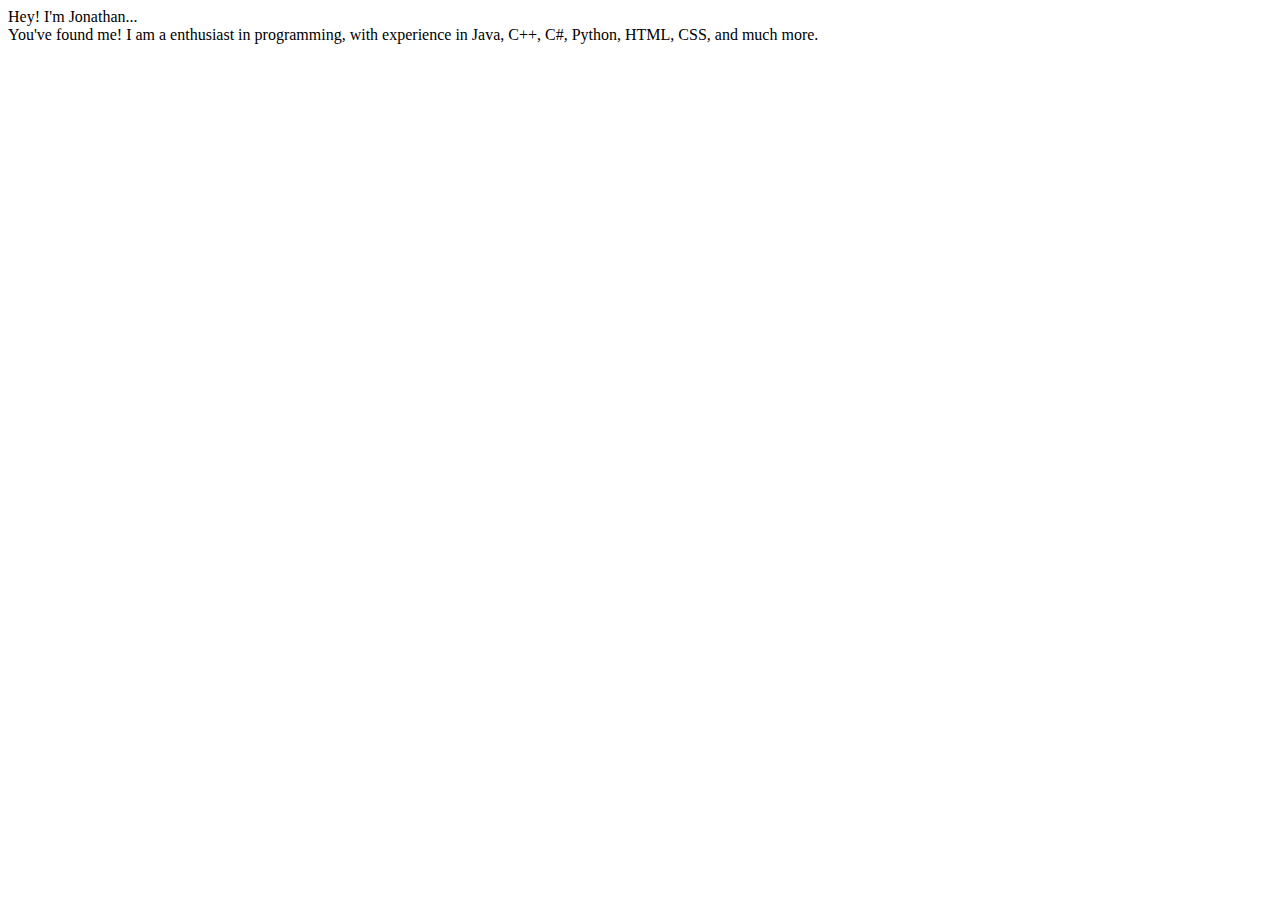
==== index.html @ 167f1e74 "Create index.html" ====
<!DOCTYPE html>
<html>

<head>
  <meta charset="utf-8">
  <meta name="viewport" content="width=device-width">
  <title>replit</title>
  <link href="style.css" rel="stylesheet" type="text/css" />
</head>

<body>
  <div class="typewriter">
    <p1>Hey! I'm Jonathan... <br>You've found me! </p1>
   <p1>I am a enthusiast in programming, with experience in Java, C++, C#, Python, HTML, CSS, and much more.</p1>
    
  </div>
  <script src="script.js"></script>
</body>

</html>
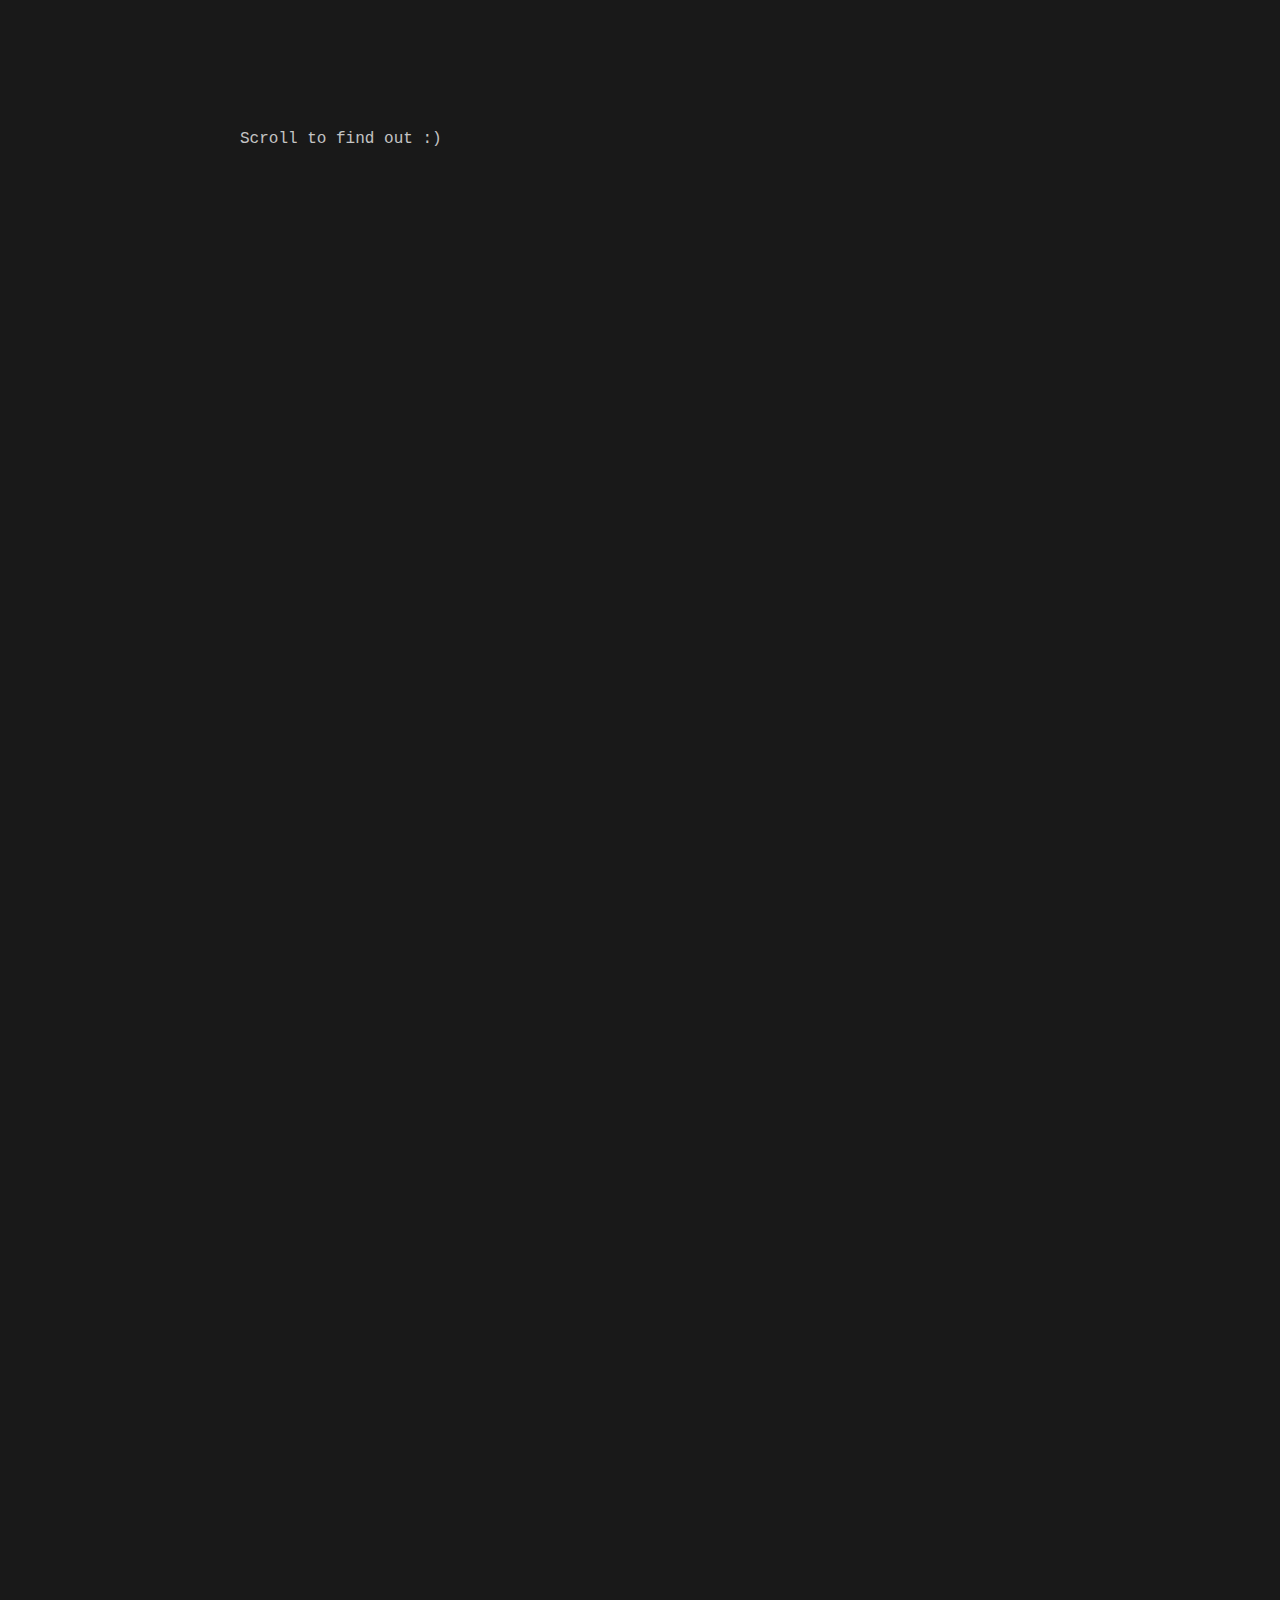
==== commit da2b3e7e: "Update index.html" ====
--- a/index.html
+++ b/index.html
@@ -1,20 +1,19 @@
 <!DOCTYPE html>
 <html>
-
 <head>
   <meta charset="utf-8">
   <meta name="viewport" content="width=device-width">
-  <title>replit</title>
+  <title>Jonathan Dong</title>
   <link href="style.css" rel="stylesheet" type="text/css" />
 </head>
-
 <body>
-  <div class="typewriter">
-    <p1>Hey! I'm Jonathan... <br>You've found me! </p1>
-   <p1>I am a enthusiast in programming, with experience in Java, C++, C#, Python, HTML, CSS, and much more.</p1>
-    
+  <div class="scroll-container">
+    <p>Scroll to find out :)</p>
+    <p class="scroll-text">‎ </p>
+    <p class="scroll-text">Hey! I'm Jonathan... <br>You've found me!</p>
+    <p class="scroll-text">I am an enthusiast in programming, with experience in Java, C++, C#, Python, HTML, CSS, and much more.</p>
+    <p class="scroll-text">I enjoy learning new technologies and applying them to solve real-world problems.</p>
   </div>
   <script src="script.js"></script>
 </body>
-
 </html>
--- a/style.css
+++ b/style.css
@@ -0,0 +1,38 @@
+html {
+  min-height: 100%;
+}
+
+body {
+  height: 200vh; 
+  margin: 0;
+  padding: 4em;
+  color: rgba(255, 255, 255, .75);
+  font-family: Courier;
+  background-color: rgb(25, 25, 25); 
+  overflow-y: auto;
+  transition: background-color 1s ease; 
+}
+
+.scroll-container {
+  max-width: 800px;
+  margin: 0 auto;
+  padding-top: 50px;
+  padding-bottom: 4em; 
+}
+
+.scroll-text {
+  opacity: 0;
+  transform: translateY(20px);
+  transition: opacity 1s ease-out, transform 1s ease-out;
+  margin-bottom: 800px;
+}
+
+.scroll-text.visible {
+  opacity: 1;
+  transform: translateY(0);
+}
+
+.faded-background {
+  background-color:  #33b8ff!important; 
+  background: none;
+}
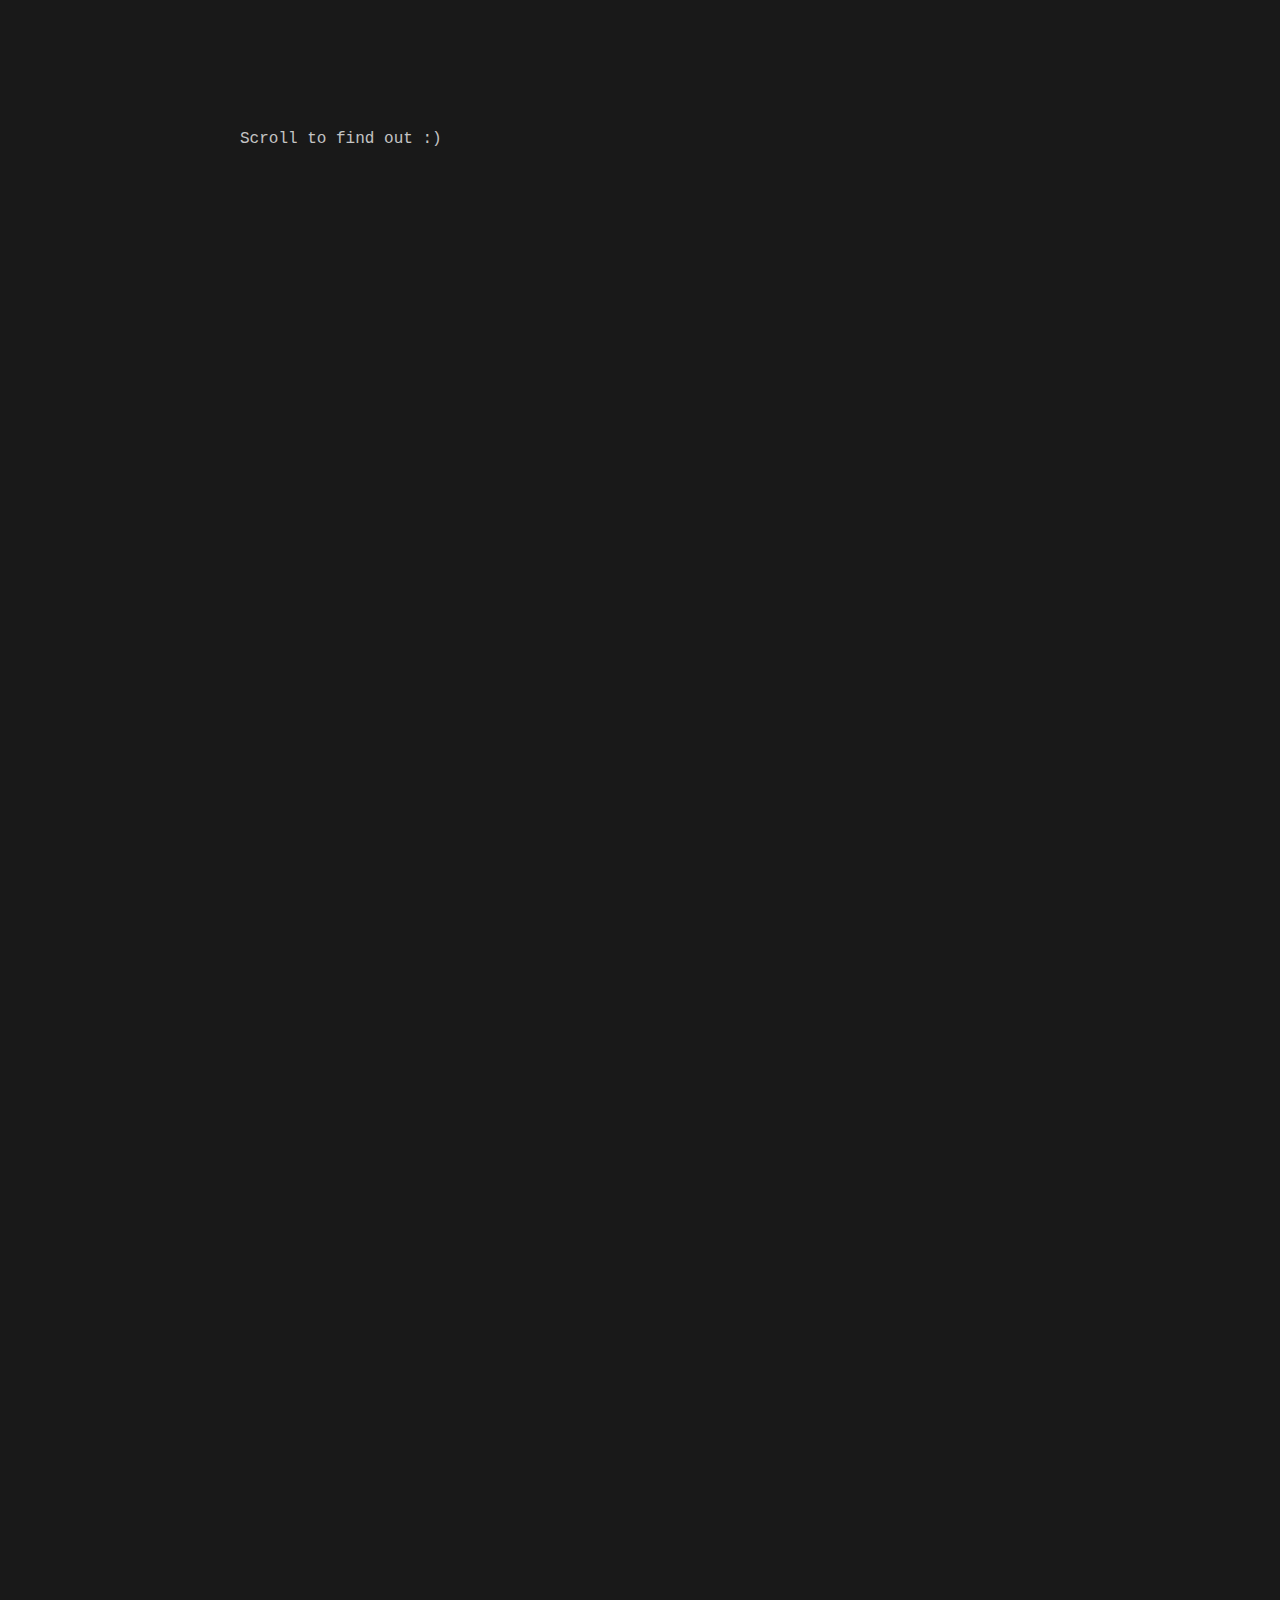
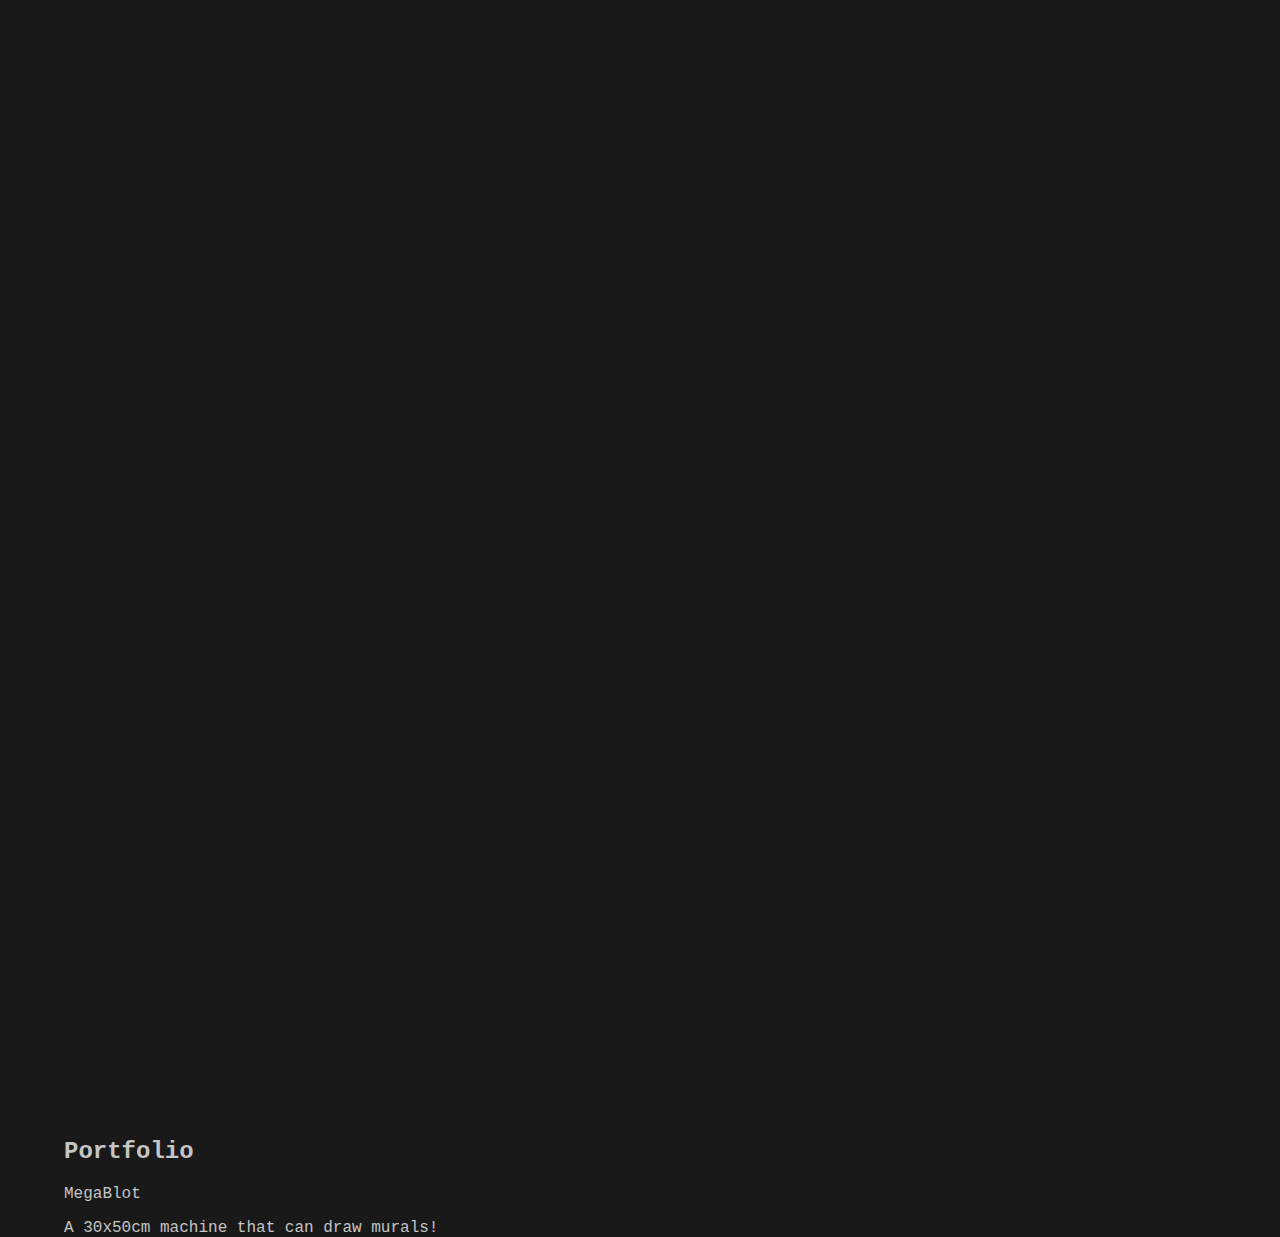
==== commit 6f62d38f: "Update index.html" ====
--- a/index.html
+++ b/index.html
@@ -9,11 +9,17 @@
 <body>
   <div class="scroll-container">
     <p>Scroll to find out :)</p>
-    <p class="scroll-text">‎ </p>
     <p class="scroll-text">Hey! I'm Jonathan... <br>You've found me!</p>
     <p class="scroll-text">I am an enthusiast in programming, with experience in Java, C++, C#, Python, HTML, CSS, and much more.</p>
     <p class="scroll-text">I enjoy learning new technologies and applying them to solve real-world problems.</p>
   </div>
+  <div class="portfolio" id="portfolio">
+   
+    <h2>Portfolio</h2>
+    <p>MegaBlot</p>
+    <p>A 30x50cm machine that can draw murals!</p>
+ 
+  </div>
   <script src="script.js"></script>
 </body>
 </html>
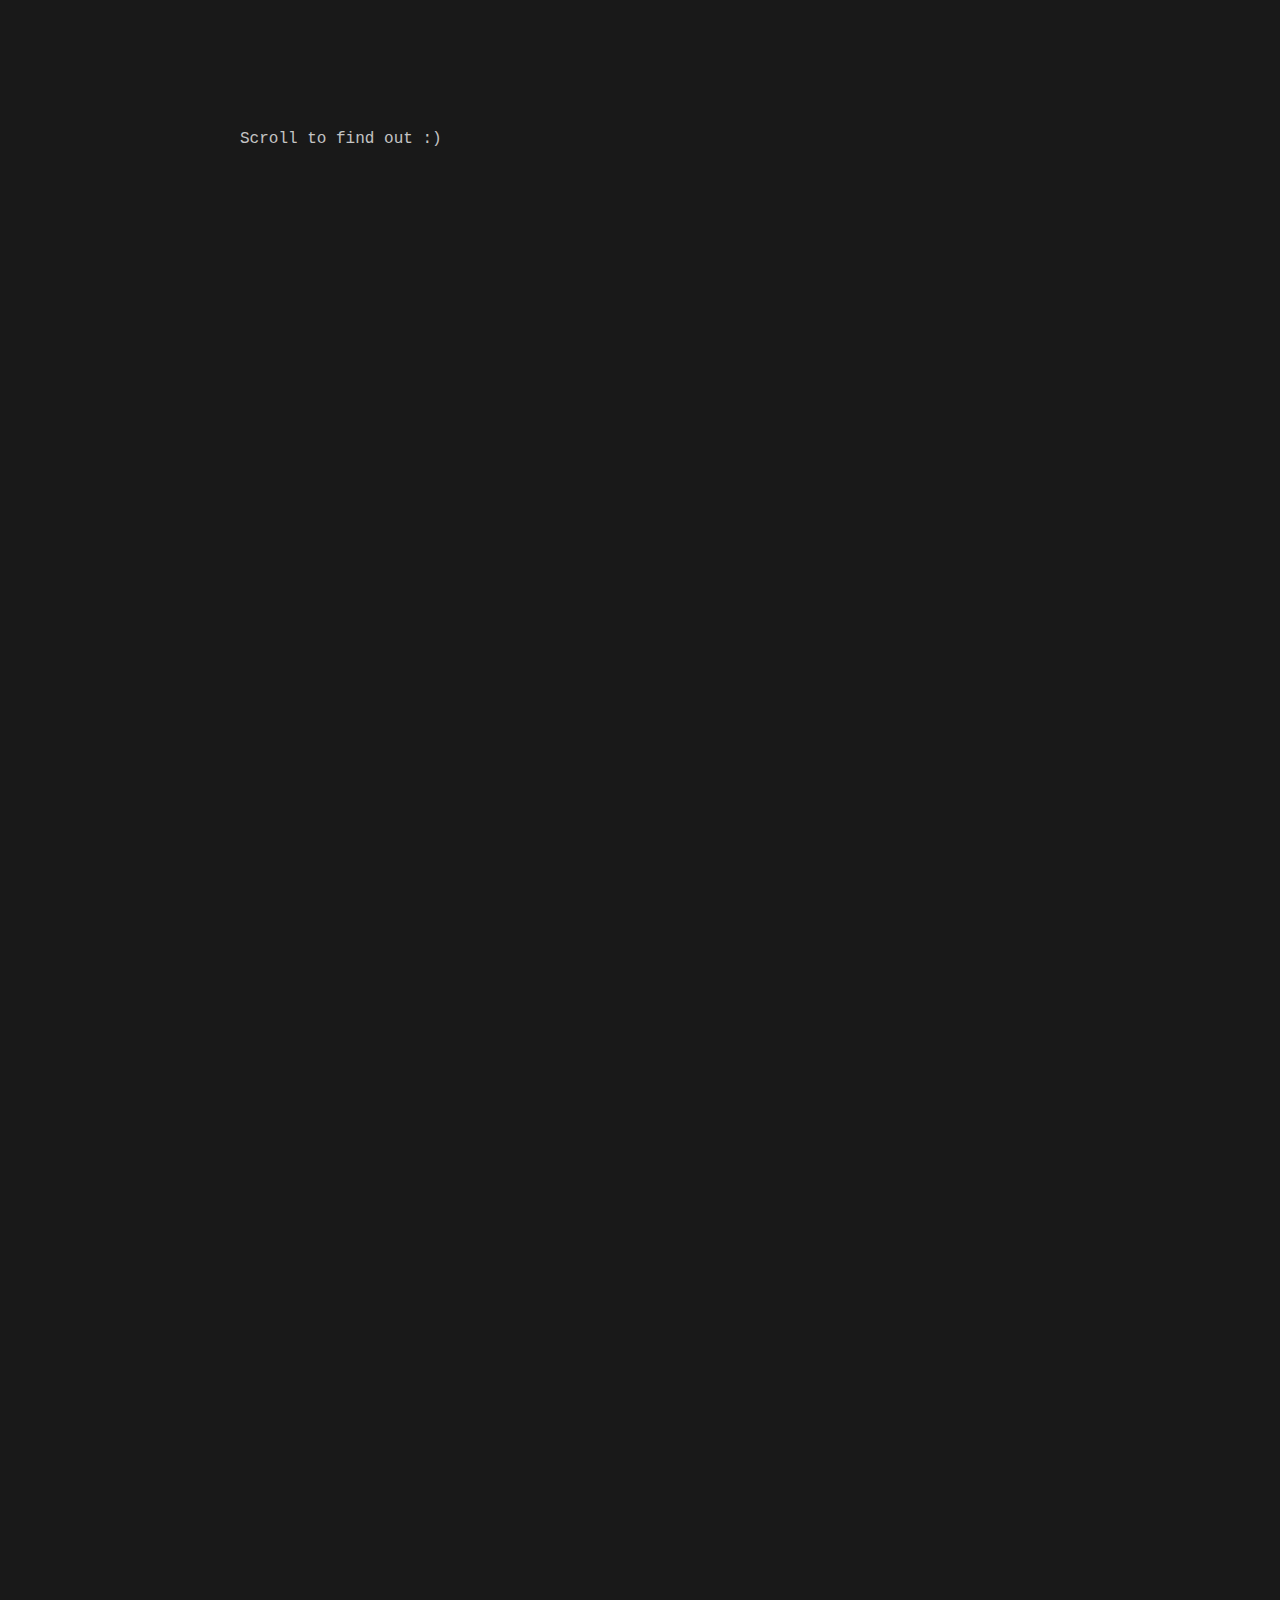
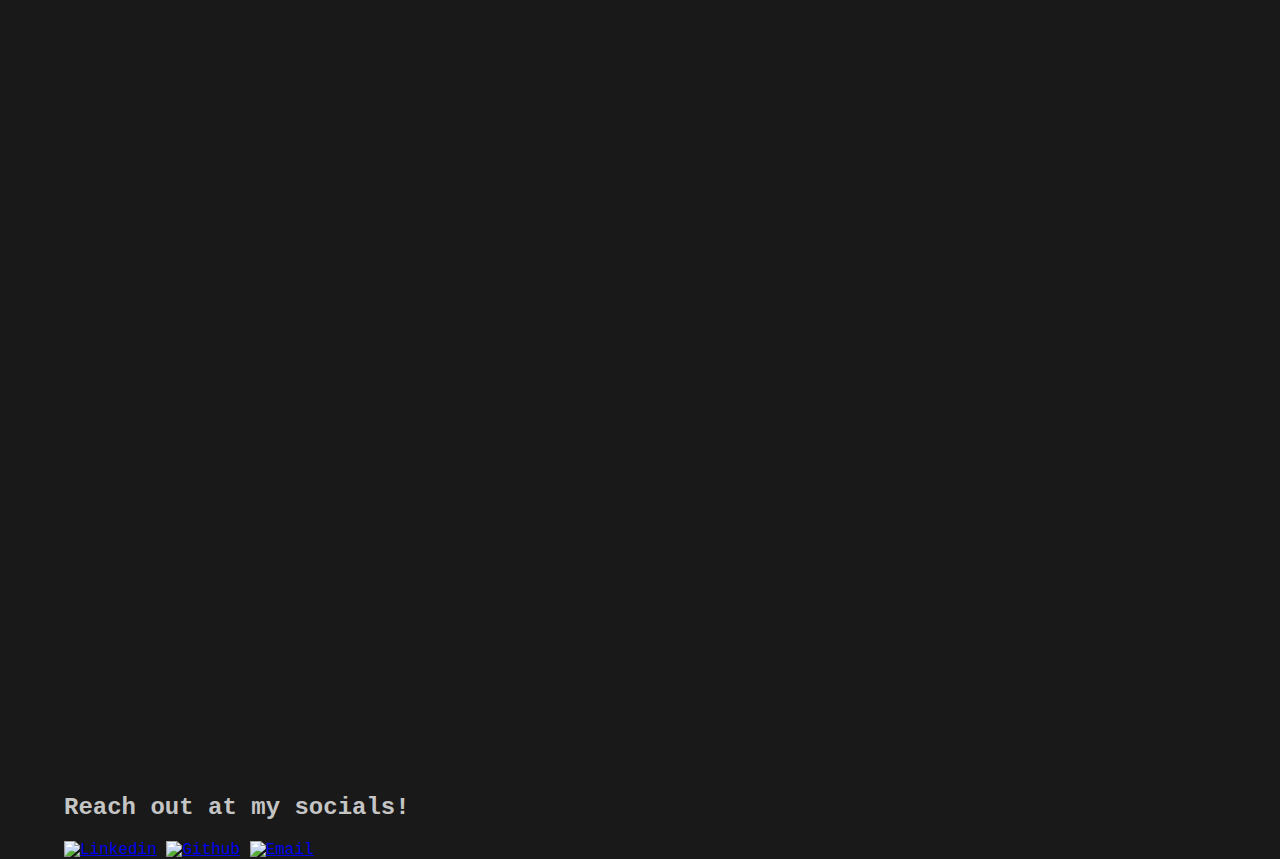
==== commit 0138b7af: "Update index.html" ====
--- a/index.html
+++ b/index.html
@@ -12,7 +12,48 @@
     <p class="scroll-text">Hey! I'm Jonathan... <br>You've found me!</p>
     <p class="scroll-text">I am an enthusiast in programming, with experience in Java, C++, C#, Python, HTML, CSS, and much more.</p>
     <p class="scroll-text">I enjoy learning new technologies and applying them to solve real-world problems.</p>
+  </div><!DOCTYPE html>
+<html>
+<head>
+  <meta charset="utf-8">
+  <meta name="viewport" content="width=device-width">
+  <title>Jonathan Dong</title>
+  <link href="style.css" rel="stylesheet" type="text/css" />
+</head>
+<body>
+  <div class="scroll-container">
+    <p>Scroll :)</p>
+    <p class="scroll-text">Hey! I'm Jonathan, an aspiring developer from Canada.🍁 <br>You've found me!</p>
+    <p class="scroll-text">I am an enthusiast in programming, with experience in Java, C++, C#, Python, HTML, CSS, and much more.</p>
+    
+    <p1 class="scroll-text">I enjoy learning new technologies and applying them to solve real-world problems.</p1>
   </div>
+  <div class="portfolio" id="portfolio">
+   
+    <h2>Check out my projects!</h2>
+    <p><a href ="https://github.com/Dongathan-Jong/MegaBlot" target="_blank">MegaBlot</a></p>
+    <p>A 30x50cm machine that can draw murals!<br><br></p>
+
+    <p><a href="https://github.com/Dongathan-Jong/Alarm-clock" target="blank">Alarm Clock</a></p>
+    <p>Built using my vast knowledge in electronics, including an arduino, 7 segment display, and much more.<br><br></p>
+
+    <p><a href="https://github.com/Jonnyoo/HawkHacks/tree/main" target="blank">Cyber Surgeons</a></p>
+    <p>An app to link patients to doctors using Neurelo to connect to Mongo DB. Built using ReactJS in 36 hours as a project for HawkHacks 2024.<br><br></p>
+
+    
+  </div>
+  <div class="socials" id="socials">
+    <h2>Reach out at my socials!</h2>
+    <a href="https://www.linkedin.com/in/jonathan-dong-9465012a7/" target="_blank" aria-label="Visit Jonathan's LinkedIn profile"><img src="/images/linkedin.svg" alt="Linkedin"></a>
+    
+    <a href="https://github.com/Dongathan-Jong" target="_blank" aria-label="Visit Jonathan's Github profile"><img src="/images/github.svg" alt="Github"></a>
+
+    <a href="jonathandong2020@gmail.com" target="_blank" aria-label="Email me!"><img src="/images/email.svg" alt="Email"></a>
+  </div>
+  <script src="script.js"></script>
+</body>
+</html>
+
   <div class="portfolio" id="portfolio">
    
     <h2>Portfolio</h2>
--- a/style.css
+++ b/style.css
@@ -3,28 +3,30 @@
 }
 
 body {
-  height: 200vh; 
+  height: 200vh;
   margin: 0;
   padding: 4em;
   color: rgba(255, 255, 255, .75);
   font-family: Courier;
-  background-color: rgb(25, 25, 25); 
+  background-color: rgb(25, 25, 25);
   overflow-y: auto;
-  transition: background-color 1s ease; 
+  transition: background-color 1s ease;
 }
-
+::-webkit-scrollbar{
+  display: none;
+}
 .scroll-container {
   max-width: 800px;
   margin: 0 auto;
   padding-top: 50px;
-  padding-bottom: 4em; 
+  padding-bottom: 4em;
 }
 
 .scroll-text {
   opacity: 0;
   transform: translateY(20px);
   transition: opacity 1s ease-out, transform 1s ease-out;
-  margin-bottom: 800px;
+  margin-bottom: 1000px;
 }
 
 .scroll-text.visible {
@@ -32,7 +34,16 @@
   transform: translateY(0);
 }
 
+.portfolio {
+  display: none;
+ 
+  color: #ffffff; 
+  padding-bottom: 1000px;
+  text-align: left;
+  
+}
+
 .faded-background {
-  background-color:  #33b8ff!important; 
+  background-color: #3e6175 !important; 
   background: none;
 }
--- a/style.css
+++ b/style.css
@@ -3,28 +3,30 @@
 }
 
 body {
-  height: 200vh; 
+  height: 200vh;
   margin: 0;
   padding: 4em;
   color: rgba(255, 255, 255, .75);
   font-family: Courier;
-  background-color: rgb(25, 25, 25); 
+  background-color: rgb(25, 25, 25);
   overflow-y: auto;
-  transition: background-color 1s ease; 
+  transition: background-color 1s ease;
 }
-
+::-webkit-scrollbar{
+  display: none;
+}
 .scroll-container {
   max-width: 800px;
   margin: 0 auto;
   padding-top: 50px;
-  padding-bottom: 4em; 
+  padding-bottom: 4em;
 }
 
 .scroll-text {
   opacity: 0;
   transform: translateY(20px);
   transition: opacity 1s ease-out, transform 1s ease-out;
-  margin-bottom: 800px;
+  margin-bottom: 1000px;
 }
 
 .scroll-text.visible {
@@ -32,7 +34,16 @@
   transform: translateY(0);
 }
 
+.portfolio {
+  display: none;
+ 
+  color: #ffffff; 
+  padding-bottom: 1000px;
+  text-align: left;
+  
+}
+
 .faded-background {
-  background-color:  #33b8ff!important; 
+  background-color: #3e6175 !important; 
   background: none;
 }
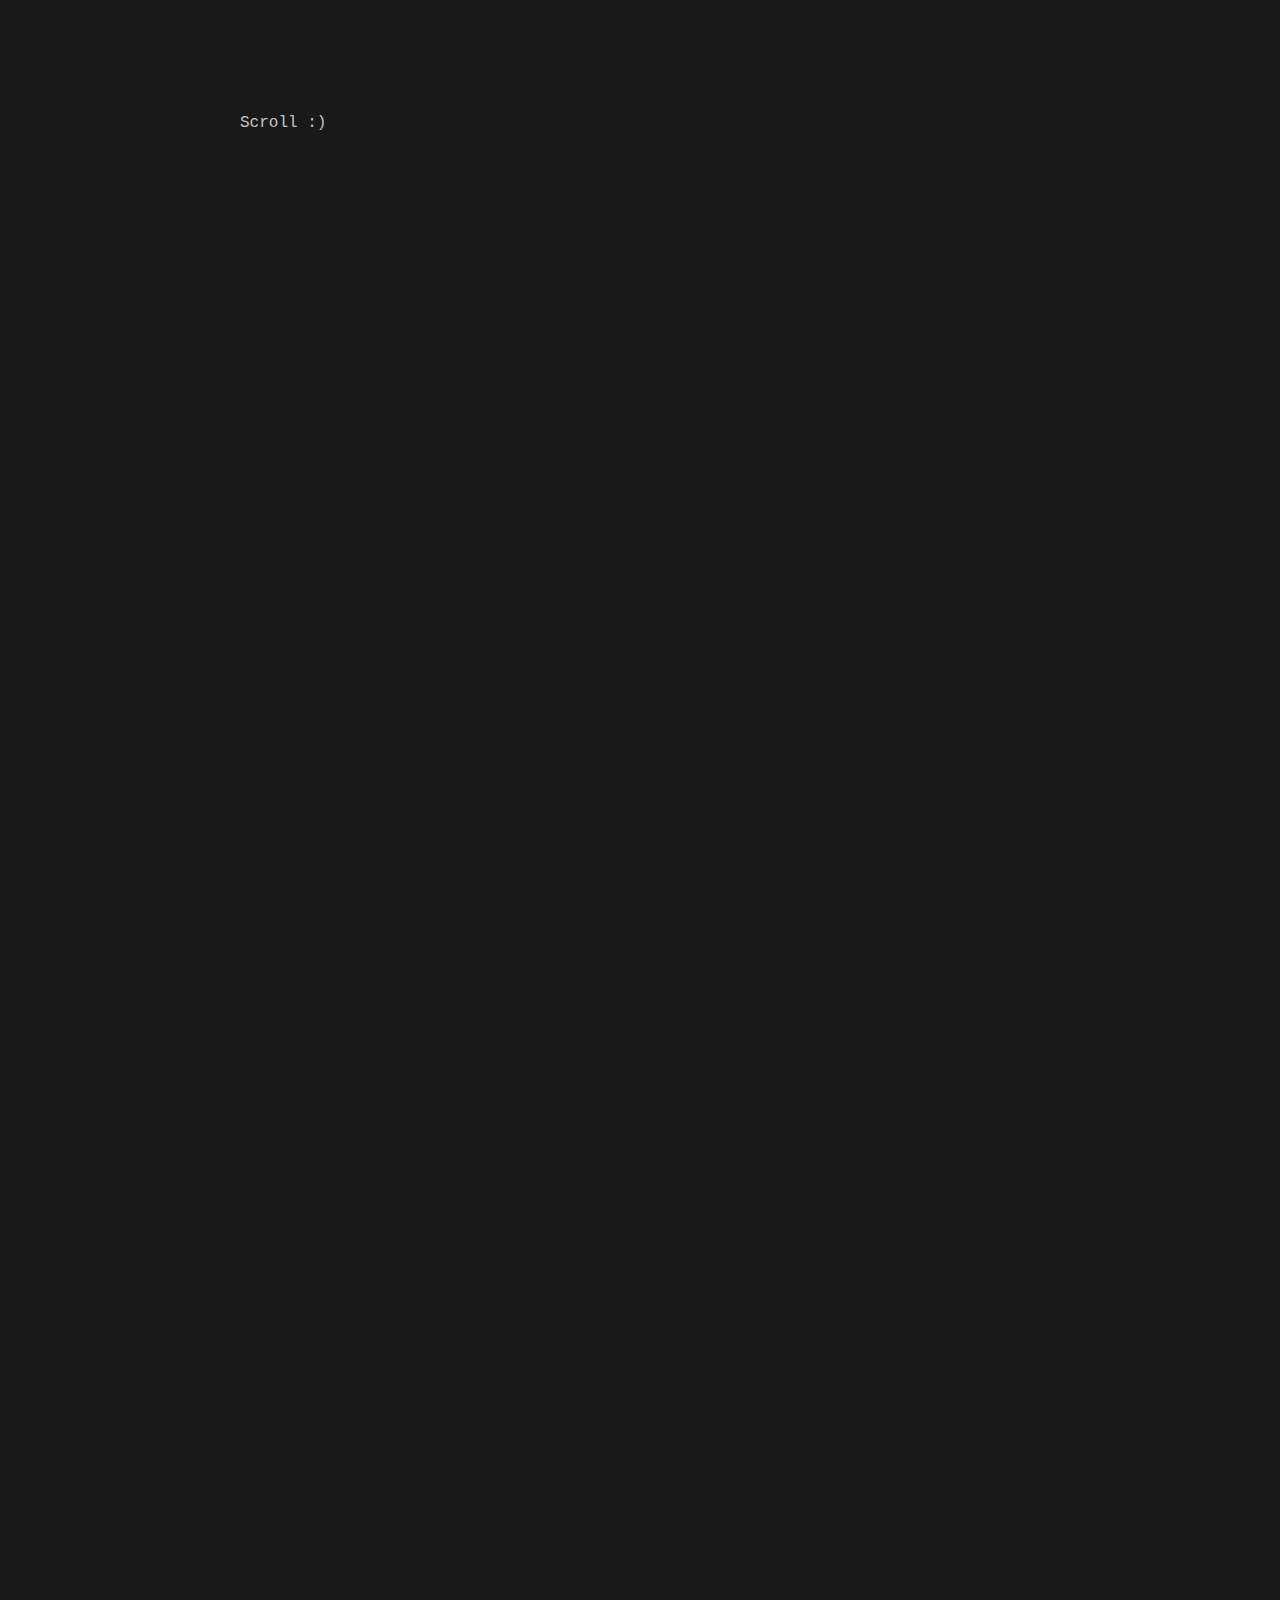
==== commit b1dd1bd3: "Update index.html" ====
--- a/index.html
+++ b/index.html
@@ -7,40 +7,18 @@
   <link href="style.css" rel="stylesheet" type="text/css" />
 </head>
 <body>
+  
   <div class="scroll-container">
-    <p>Scroll to find out :)</p>
-    <p class="scroll-text">Hey! I'm Jonathan... <br>You've found me!</p>
-    <p class="scroll-text">I am an enthusiast in programming, with experience in Java, C++, C#, Python, HTML, CSS, and much more.</p>
-    <p class="scroll-text">I enjoy learning new technologies and applying them to solve real-world problems.</p>
-  </div><!DOCTYPE html>
-<html>
-<head>
-  <meta charset="utf-8">
-  <meta name="viewport" content="width=device-width">
-  <title>Jonathan Dong</title>
-  <link href="style.css" rel="stylesheet" type="text/css" />
-</head>
-<body>
-  <div class="scroll-container">
-    <p>Scroll :)</p>
-    <p class="scroll-text">Hey! I'm Jonathan, an aspiring developer from Canada.🍁 <br>You've found me!</p>
+    <p2>Scroll :)</p2>
+    <p class="scroll-text">Hey! I'm Jonathan, an aspiring developer from Canada.🍁 You've found me!</p>
     <p class="scroll-text">I am an enthusiast in programming, with experience in Java, C++, C#, Python, HTML, CSS, and much more.</p>
     
     <p1 class="scroll-text">I enjoy learning new technologies and applying them to solve real-world problems.</p1>
   </div>
   <div class="portfolio" id="portfolio">
-   
-    <h2>Check out my projects!</h2>
-    <p><a href ="https://github.com/Dongathan-Jong/MegaBlot" target="_blank">MegaBlot</a></p>
-    <p>A 30x50cm machine that can draw murals!<br><br></p>
+    
+    <button id="projectButton"><h2>Check out my projects!</h2></button>
 
-    <p><a href="https://github.com/Dongathan-Jong/Alarm-clock" target="blank">Alarm Clock</a></p>
-    <p>Built using my vast knowledge in electronics, including an arduino, 7 segment display, and much more.<br><br></p>
-
-    <p><a href="https://github.com/Jonnyoo/HawkHacks/tree/main" target="blank">Cyber Surgeons</a></p>
-    <p>An app to link patients to doctors using Neurelo to connect to Mongo DB. Built using ReactJS in 36 hours as a project for HawkHacks 2024.<br><br></p>
-
-    
   </div>
   <div class="socials" id="socials">
     <h2>Reach out at my socials!</h2>
@@ -53,14 +31,3 @@
   <script src="script.js"></script>
 </body>
 </html>
-
-  <div class="portfolio" id="portfolio">
-   
-    <h2>Portfolio</h2>
-    <p>MegaBlot</p>
-    <p>A 30x50cm machine that can draw murals!</p>
- 
-  </div>
-  <script src="script.js"></script>
-</body>
-</html>
--- a/style.css
+++ b/style.css
@@ -1,5 +1,6 @@
 html {
   min-height: 100%;
+  scroll-behavior: smooth;
 }
 
 body {
@@ -26,9 +27,18 @@
   opacity: 0;
   transform: translateY(20px);
   transition: opacity 1s ease-out, transform 1s ease-out;
-  margin-bottom: 1000px;
+  margin-bottom: 750px;
 }
-
+.p1{
+  opacity: 0;
+  transform: translateY(20px);
+  transition: opacity 1s ease-out, transform 1s ease-out;
+  margin-bottom: 400px;
+}
+.p2{
+  padding-bottom: 600px;
+  text-align: center;
+}
 .scroll-text.visible {
   opacity: 1;
   transform: translateY(0);
@@ -38,12 +48,39 @@
   display: none;
  
   color: #ffffff; 
-  padding-bottom: 1000px;
+  padding-bottom: 100px;
   text-align: left;
   
+}
+.socials{
+  display: none;
+  color: #ffffff;
+  text-align: center;
+  padding-bottom:100px;
 }
 
 .faded-background {
   background-color: #3e6175 !important; 
   background: none;
 }
+
+button {
+    padding:  10px;
+    font-size: 18px;
+    font-family: Courier;
+    color: #fff;
+    background-color: rgba(255,255,255,0);
+    border: none;
+    text-align: center;
+    border-radius: 5px;
+    cursor: pointer;
+    transition: background-color 0.3s ease;
+    margin: 0;
+    position: absolute;
+    
+    left: 50%;
+    -ms-transform: translate(-50%);
+    transform: translate(-50%);
+}
+
+
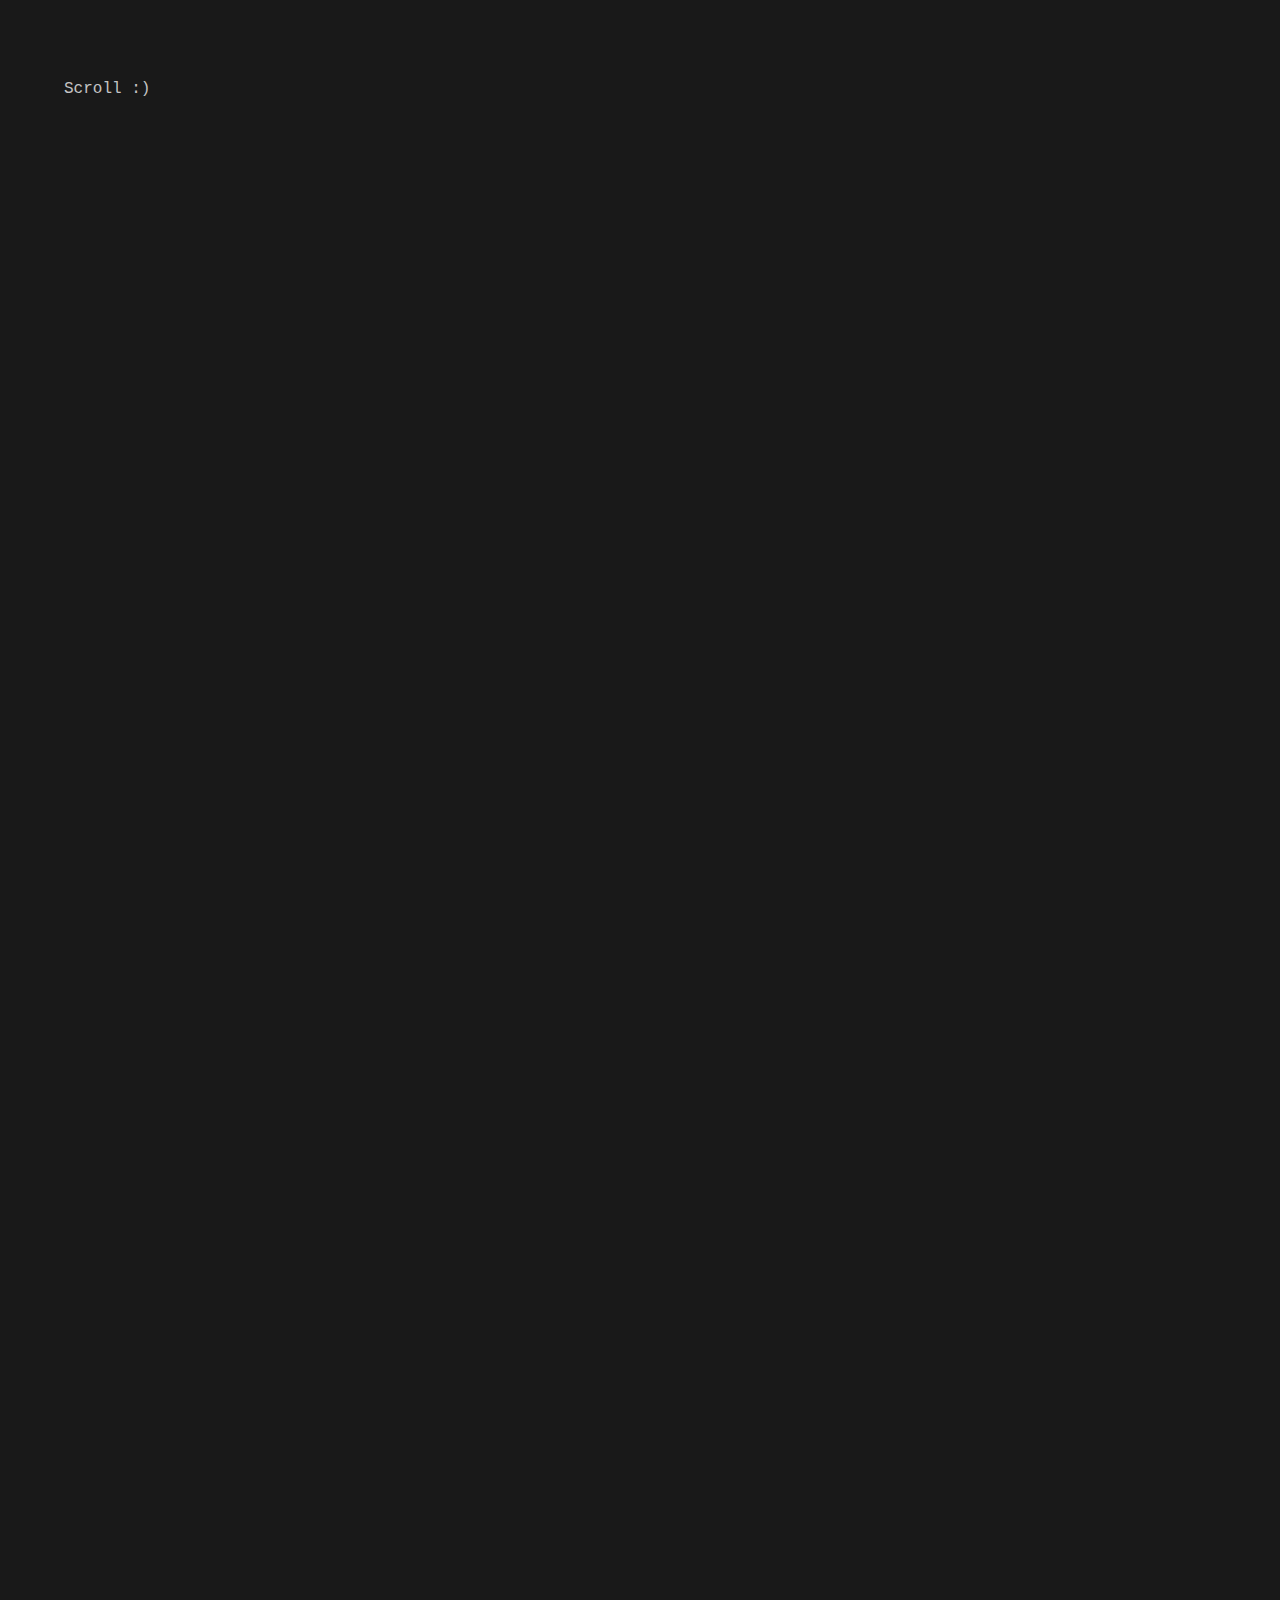
==== commit ba652f3f: "Update index.html" ====
--- a/index.html
+++ b/index.html
@@ -7,9 +7,11 @@
   <link href="style.css" rel="stylesheet" type="text/css" />
 </head>
 <body>
-  
+  <div class ="heads">
+    <p>Scroll :)</p>
+  </div>
   <div class="scroll-container">
-    <p2>Scroll :)</p2>
+    
     <p class="scroll-text">Hey! I'm Jonathan, an aspiring developer from Canada.🍁 You've found me!</p>
     <p class="scroll-text">I am an enthusiast in programming, with experience in Java, C++, C#, Python, HTML, CSS, and much more.</p>
     
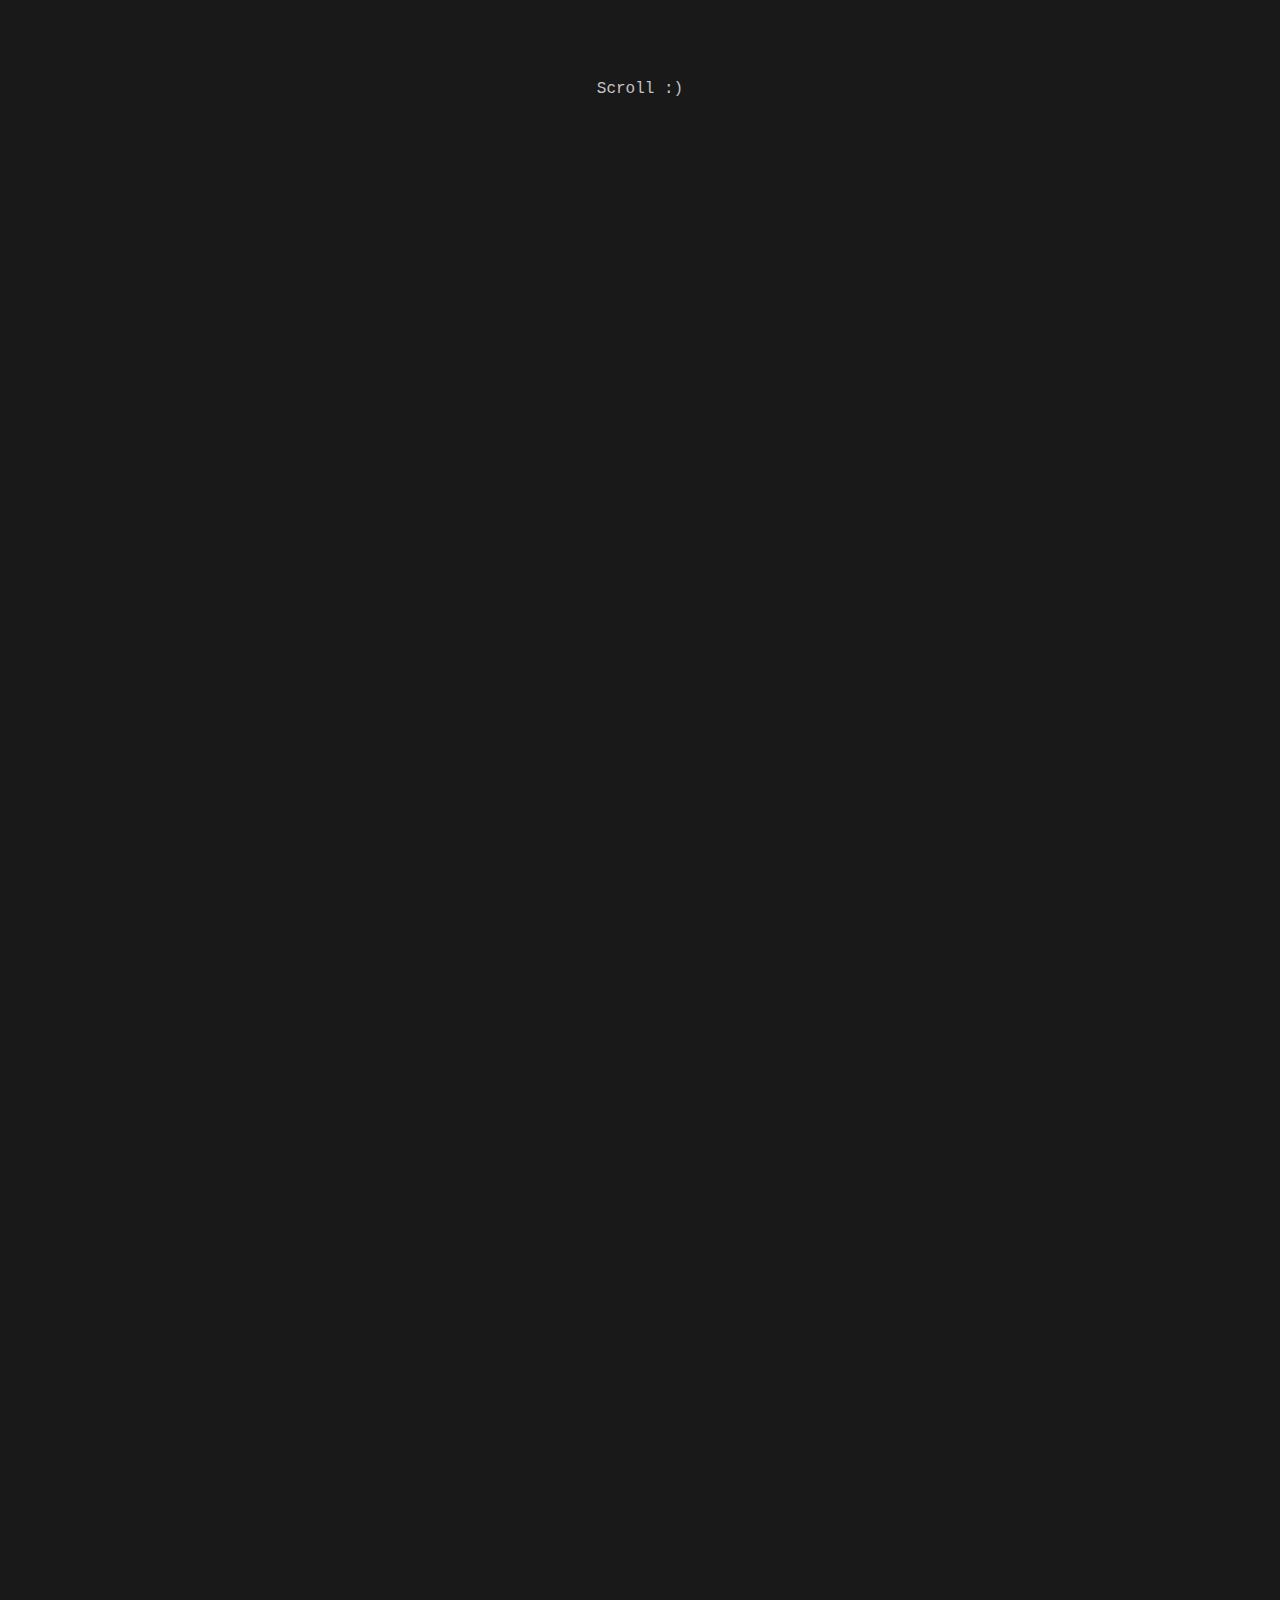
==== commit 96854043: "Update index.html" ====
--- a/index.html
+++ b/index.html
@@ -14,12 +14,12 @@
     
     <p class="scroll-text">Hey! I'm Jonathan, an aspiring developer from Canada.🍁 You've found me!</p>
     <p class="scroll-text">I am an enthusiast in programming, with experience in Java, C++, C#, Python, HTML, CSS, and much more.</p>
-    
+    <p class="scroll-text">Furthermore, I enjoy tinkering around with electronics, with a vast knowledge in Arduino, Raspberry Pi, and much more.</p>
     <p1 class="scroll-text">I enjoy learning new technologies and applying them to solve real-world problems.</p1>
   </div>
   <div class="portfolio" id="portfolio">
     
-    <button id="projectButton"><h2>Check out my projects!</h2></button>
+    <button id="projectButton"><h2>Click here to check out my projects!</h2></button>
 
   </div>
   <div class="socials" id="socials">
--- a/style.css
+++ b/style.css
@@ -12,10 +12,18 @@
   background-color: rgb(25, 25, 25);
   overflow-y: auto;
   transition: background-color 1s ease;
+  text-align: center;
 }
+
 ::-webkit-scrollbar{
   display: none;
 }
+
+.heads p{
+  padding-bottom: 800px;
+  animation: textFade 2s ease-in-out forwards;
+}
+
 .scroll-container {
   max-width: 800px;
   margin: 0 auto;
@@ -35,10 +43,7 @@
   transition: opacity 1s ease-out, transform 1s ease-out;
   margin-bottom: 400px;
 }
-.p2{
-  padding-bottom: 600px;
-  text-align: center;
-}
+
 .scroll-text.visible {
   opacity: 1;
   transform: translateY(0);
@@ -49,6 +54,7 @@
  
   color: #ffffff; 
   padding-bottom: 100px;
+  margin-bottom: 100px;
   text-align: left;
   
 }
@@ -66,7 +72,9 @@
 
 button {
     padding:  10px;
-    font-size: 18px;
+    margin-top: 300px;
+    margin-bottom:200px;
+    font-size: 15px;
     font-family: Courier;
     color: #fff;
     background-color: rgba(255,255,255,0);
@@ -84,3 +92,12 @@
 }
 
 
+@keyframes textFade {
+    0% {
+        color: #191919; 
+    }
+    100% {
+        color: #ffffff; 
+    }
+}
+
